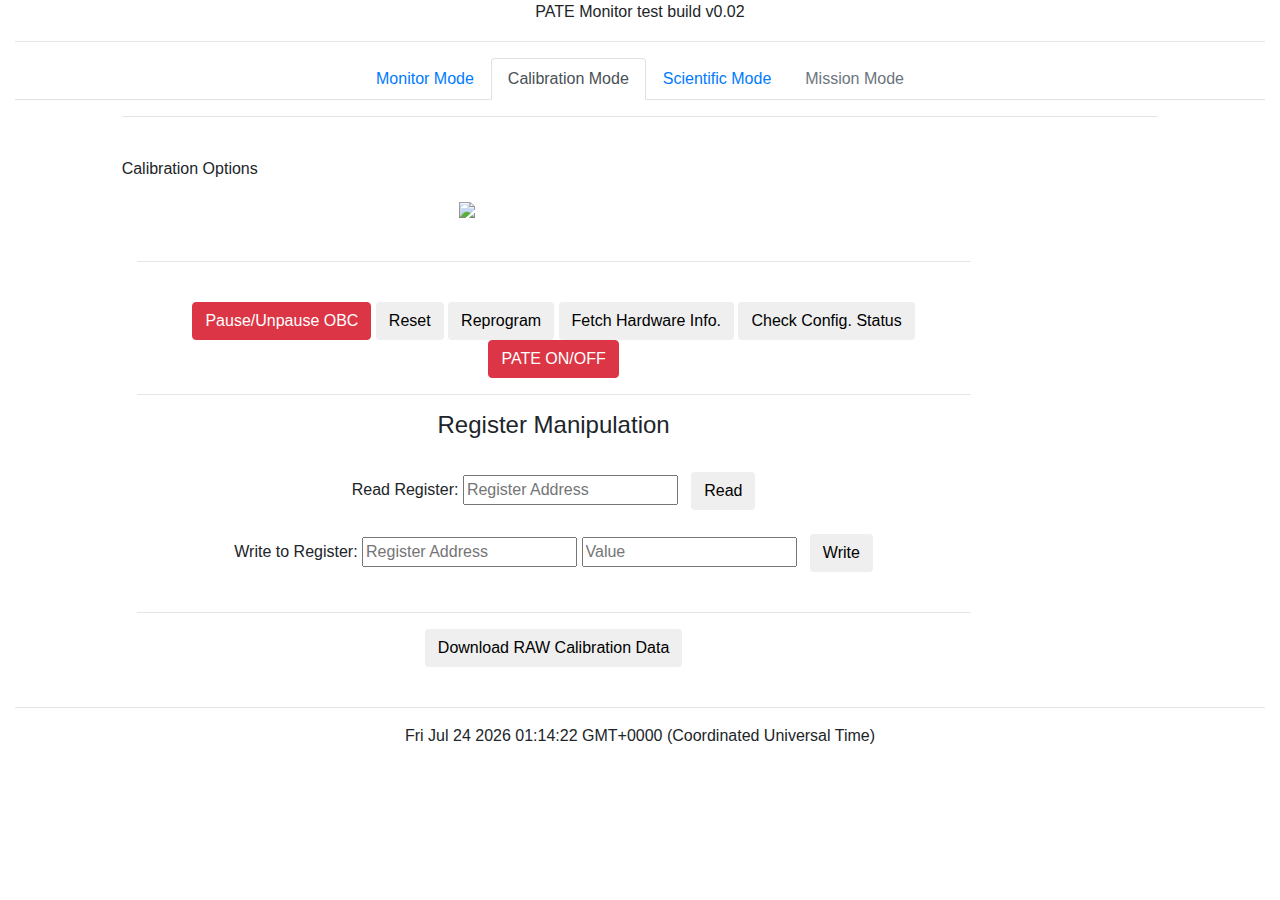
==== calibrationMode.html @ 5776dab3 "Selectable Chart function still a mess." ====
<!DOCTYPE html>
<html lang="en">
<head>
    <meta charset="utf-8" />
    <meta http-equiv="X-UA-Compatible" content="IE=edge">
    <title>PATE Monitor</title>
    <meta name="viewport" content="width=device-width, initial-scale=1, shrink-to-fit=no">
    <link rel="stylesheet" type="text/css" media="all" href="css/bootstrap.css" />
  <!-- <link rel="stylesheet" type="text/css" media="all" href="css/style.css" />  --> 

  <script src="js/jquery.min.js"></script>
  <script src="js/moment.js"></script>
  <script src="js/popper.js"></script>
  <script src="js/bootstrap.min.js"></script>
  <script src="js/canvasjs.min.js"></script>
  <script src="js/magic.js"></script>
 
</head>


<!-- This is an example Git Comment -->

<body>
    <div class="header" align="center">PATE Monitor test build v0.02 </div>
        <div class="row" id="topRow">
                 <div class="col-md-1">
                     
                </div> 

                 <div class="col-md-11">
                       
                 </div>    
        </div>
    </div>


        
<!-- This is the Upper Container: For LEFT and TOP MENU -->
    <div class="container-fluid">
        <hr>

            <!--  <nav class="navbar navbar-expand-lg navbar-light bg-light"> -->
                    <div class="row">
                            <div class="col-md-12" align="center"> 
                          <ul class="nav nav-tabs justify-content-center">
                                      <li class="nav-item">
                                        <a class="nav-link" href="index.html">Monitor Mode</a>
                                      </li>
                                      <li class="nav-item">
                                        <a class="nav-link active" href="calibrationMode.html">Calibration Mode</a>
                                      </li>
                                      <li class="nav-item">
                                        <a class="nav-link" href="science.html">Scientific Mode</a>
                                      </li>
                                      <li class="nav-item">
                                            <a class="nav-link disabled" href="science.html">Mission Mode</a>
                                          </li>
                                    </ul>
                         <!--   </nav> -->
                          </div>
                      </div>
                      <!-- Navigation Class END-->

        <div class="row" id="bottomRow">
    
           <div class="col-md-1">
                
               
               </div>
          
               <br>
           <div class="col-md-10"> 
            <hr>    
            <br>
                     <p>Calibration Options</p>
                     <div class="col-md-8" align="center"> 
                    <a href="https://placeholder.com"><img src="https://via.placeholder.com/760x480"></a>
                </div>
                    <br>
                    <div class="col-md-10" align="center">
                        <hr>
                            <br> 
                            <button type="button" class="btn btn-danger" data-toggle="tooltip" data-placement="bottom" title="No Title Yet">Pause/Unpause OBC</button>
                              <button type="button" class="btn" data-toggle="tooltip" data-placement="bottom" title="No Title Yet">Reset</button>
                              <button type="button" class="btn" data-toggle="tooltip" data-placement="bottom" title="No Title Yet">Reprogram</button>
                              <button type="button" class="btn" data-toggle="tooltip" data-placement="bottom" title="No Title Yet">Fetch Hardware Info.</button>
                              <button type="button" class="btn" data-toggle="tooltip" data-placement="bottom" title="No Title Yet">Check Config. Status</button>
                              <button type="button" class="btn btn-danger" data-toggle="tooltip" data-placement="bottom" title="No Title Yet">PATE ON/OFF</button>
                              <hr>
                              <h4>Register Manipulation</h4><br>
                    Read Register:
                            <input type="text" placeholder="Register Address">
                        &nbsp;
                        <button type="button" class="btn" data-toggle="tooltip" data-placement="bottom" title="No Title Yet">Read</button><br><br>
                    Write to Register:
                            <input type="text" placeholder="Register Address">
                            <input type="text" placeholder="Value">
                        &nbsp;
                    <button type="button" class="btn" data-toggle="tooltip" data-placement="bottom" title="No Title Yet">Write</button>
                    <br> <br>
    <hr>
                              <button type="button" class="btn" data-toggle="tooltip" data-placement="bottom" title="No Title Yet">Download RAW Calibration Data</button>
                    <br>
                    &nbsp;
                
           </div> 
       </div>
    </div>
    
    
    
    <div class="footer" align="center"> 
    <hr>
        <p id="date"></p>
            <script>
                document.getElementById("date").innerHTML = Date();
            </script>
    </div>
    
    
    
    <!-- Here be the End of HTML -->
    
    </body>
    </html>
---- css/style.css ----
/* Global Settings */

* {
    outline: 1px solid red !important;
 }
 
 * {
     -webkit-box-sizing: border-box;
     -moz-box-sizing: border-box;
     -ms-box-sizing: border-box;
     box-sizing: border-box;
 }
 


/* 
/* Top Title Ribbon
.menuRibbon {
    display: -webkit-flex;
    display: flex;
}

/* Top Ribbon that includes both the C&C Selection and Menu
.topRibbon { 
    color: brown;
}

/* Main App Menu and everything inbetween
.appWindow{ 
    display: -webkit-flex;
    display: flex;
}

/* Left Menu
.leftMenuSelection {
    color: aqua;
}
*/
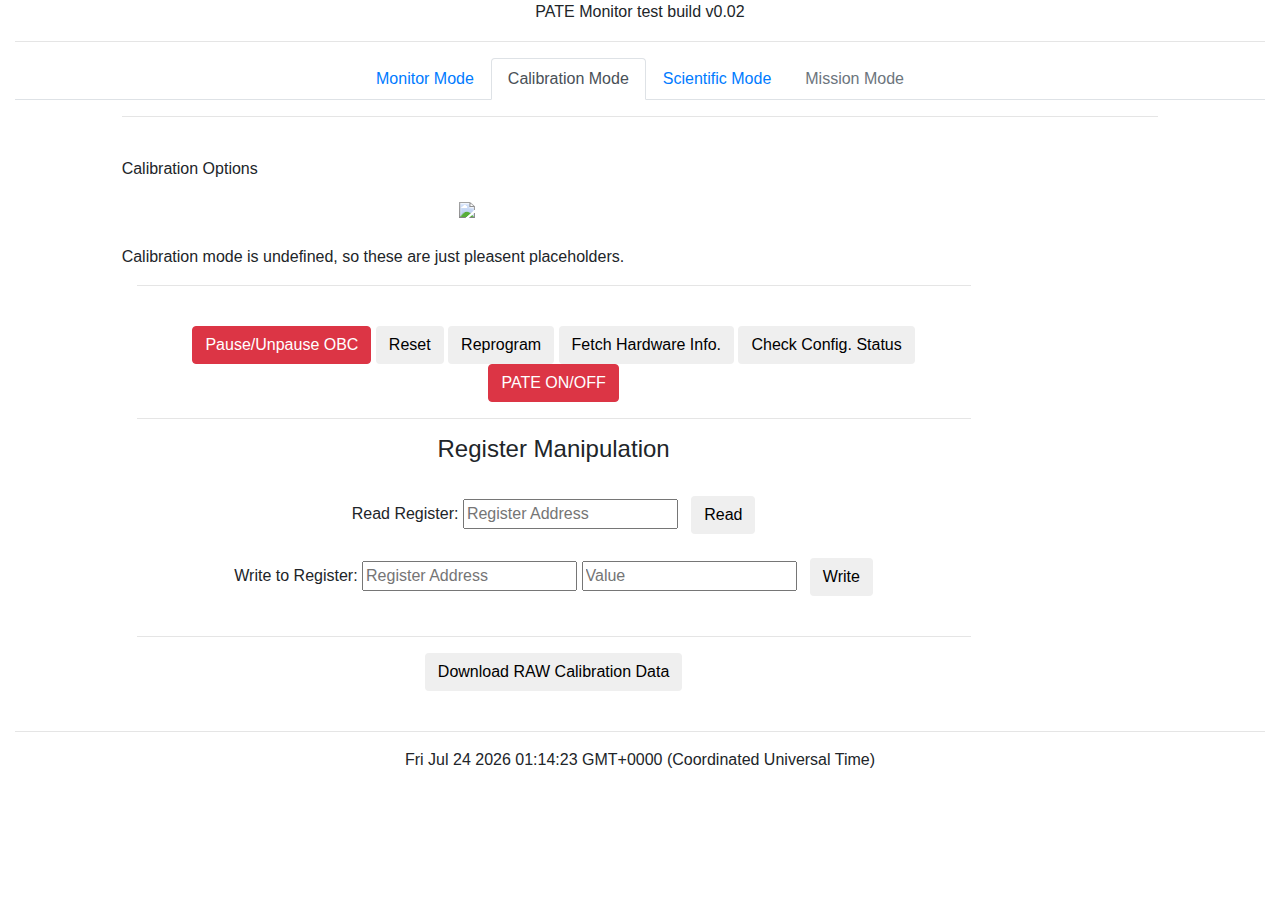
==== commit ef70fe8b: "For REview Version." ====
--- a/calibrationMode.html
+++ b/calibrationMode.html
@@ -77,6 +77,7 @@
                     <a href="https://placeholder.com"><img src="https://via.placeholder.com/760x480"></a>
                 </div>
                     <br>
+                    Calibration mode is undefined, so these are just pleasent placeholders.
                     <div class="col-md-10" align="center">
                         <hr>
                             <br> 
